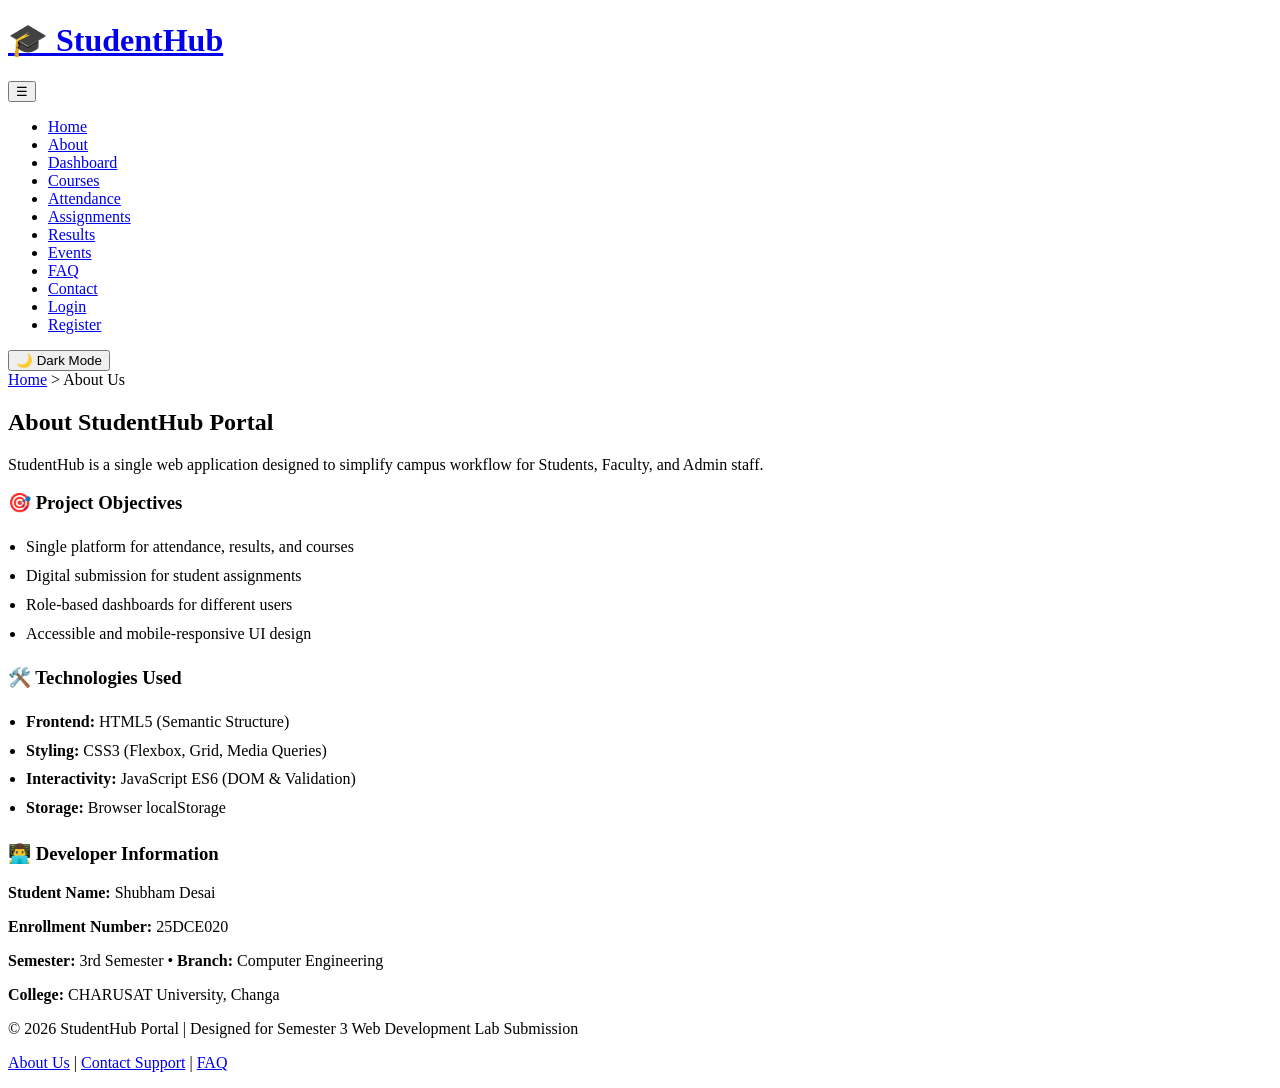
==== pages/about.html @ 10f8e64f "Add files via upload" ====
<!DOCTYPE html>
<html lang="en">
<head>
    <meta charset="UTF-8">
    <meta name="viewport" content="width=device-width, initial-scale=1.0">
    <title>StudentHub Portal - About</title>
    <link rel="stylesheet" href="style.css">
    <script src="script.js" defer></script>
</head>
<body>

    <header>
        <h1><a href="index.html">🎓 StudentHub</a></h1>
        <button id="hamburger-btn" class="hamburger-btn" aria-label="Menu">☰</button>
        <nav>
            <ul id="nav-list">
                <li><a href="index.html">Home</a></li>
                <li><a href="about.html" class="active">About</a></li>
                <li><a href="dashboard.html">Dashboard</a></li>
                <li><a href="course.html">Courses</a></li>
                <li><a href="attendance.html">Attendance</a></li>
                <li><a href="assignment.html">Assignments</a></li>
                <li><a href="result.html">Results</a></li>
                <li><a href="event.html">Events</a></li>
                <li><a href="faq.html">FAQ</a></li>
                <li><a href="contact.html">Contact</a></li>
                <li><a href="login.html">Login</a></li>
                <li><a href="register.html">Register</a></li>
            </ul>
        </nav>
        <button id="themeBtn" class="btn">🌙 Dark Mode</button>
    </header>

    <main id="main-content" class="container">
        
        <!-- Breadcrumbs (Practical 2) -->
        <nav class="breadcrumbs">
            <a href="index.html">Home</a> &gt; <span>About Us</span>
        </nav>

        <h2>About StudentHub Portal</h2>
        <p>StudentHub is a single web application designed to simplify campus workflow for Students, Faculty, and Admin staff.</p>

        <section class="grid">
            <article class="card">
                <h3>🎯 Project Objectives</h3>
                <ul style="padding-left: 18px; line-height: 1.8;">
                    <li>Single platform for attendance, results, and courses</li>
                    <li>Digital submission for student assignments</li>
                    <li>Role-based dashboards for different users</li>
                    <li>Accessible and mobile-responsive UI design</li>
                </ul>
            </article>

            <article class="card">
                <h3>🛠️ Technologies Used</h3>
                <ul style="padding-left: 18px; line-height: 1.8;">
                    <li><strong>Frontend:</strong> HTML5 (Semantic Structure)</li>
                    <li><strong>Styling:</strong> CSS3 (Flexbox, Grid, Media Queries)</li>
                    <li><strong>Interactivity:</strong> JavaScript ES6 (DOM & Validation)</li>
                    <li><strong>Storage:</strong> Browser localStorage</li>
                </ul>
            </article>
        </section>

        <!-- Developer Details Card -->
        <section class="card" style="margin-top: 20px;">
            <h3>👨‍💻 Developer Information</h3>
            <p><strong>Student Name:</strong> Shubham Desai</p>
            <p><strong>Enrollment Number:</strong> 25DCE020</p>
            <p><strong>Semester:</strong> 3rd Semester &bull; <strong>Branch:</strong> Computer Engineering</p>
            <p><strong>College:</strong> CHARUSAT University, Changa</p>
        </section>

    </main>

    <footer>
        <p>&copy; 2026 StudentHub Portal | Designed for Semester 3 Web Development Lab Submission</p>
        <p><a href="about.html">About Us</a> | <a href="contact.html">Contact Support</a> | <a href="faq.html">FAQ</a></p>
    </footer>
</body>
</html>
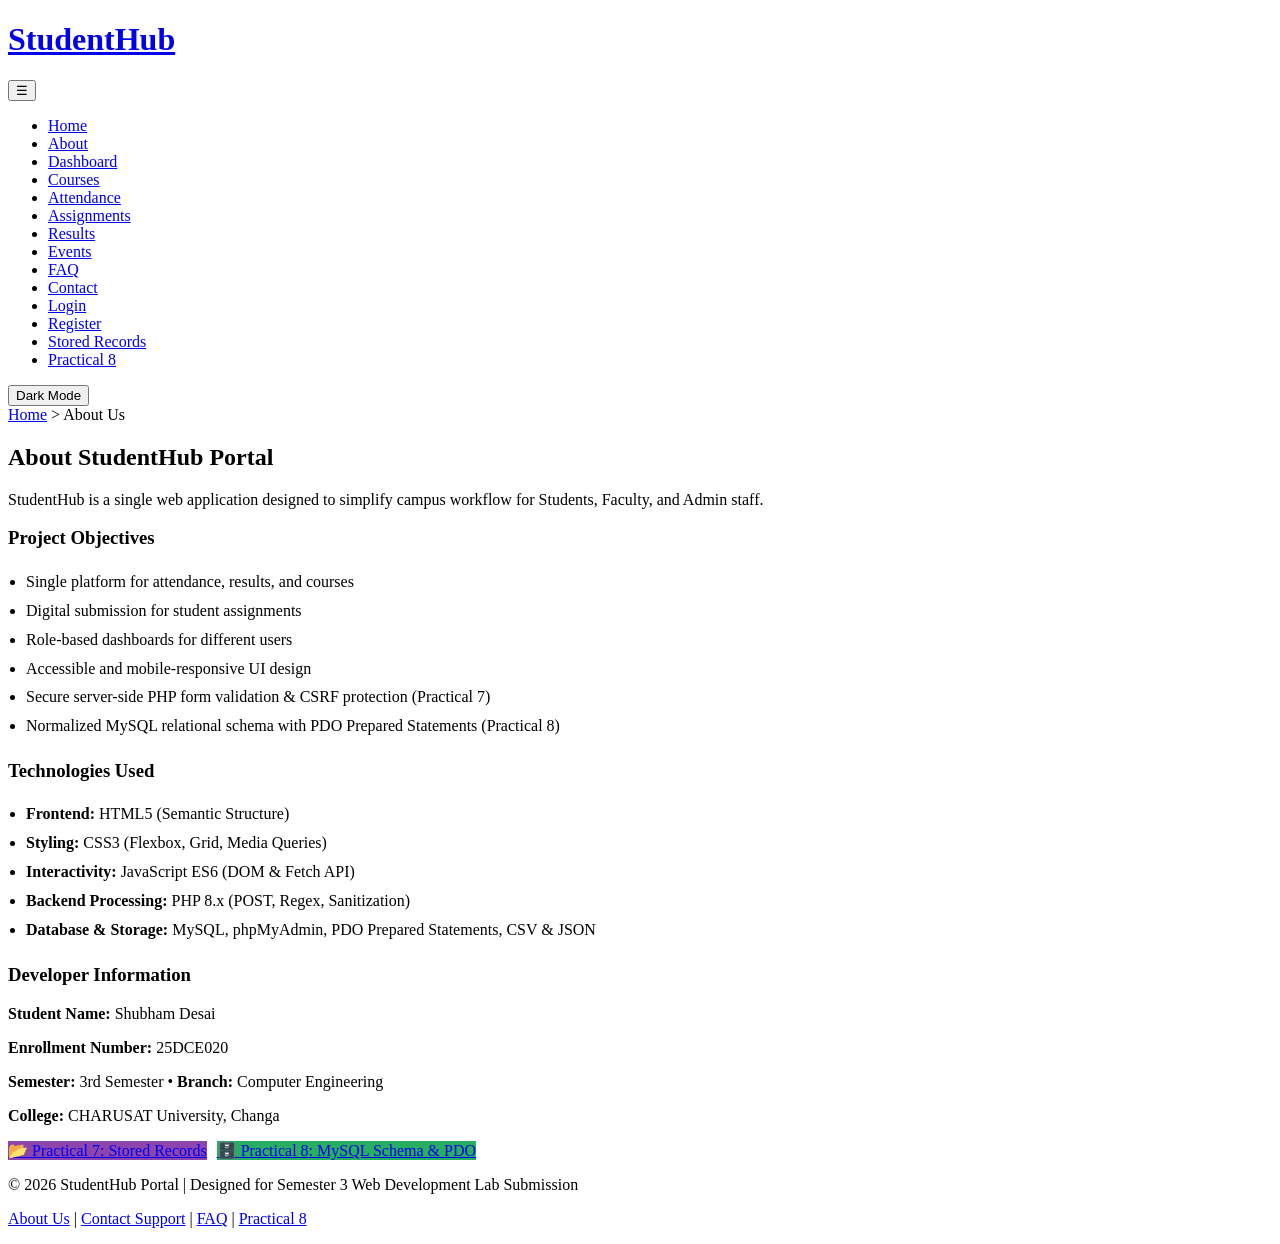
==== commit 1d926daf: "Update about.html" ====
--- a/pages/about.html
+++ b/pages/about.html
@@ -10,7 +10,7 @@
 <body>
 
     <header>
-        <h1><a href="index.html">🎓 StudentHub</a></h1>
+        <h1><a href="index.html"> StudentHub</a></h1>
         <button id="hamburger-btn" class="hamburger-btn" aria-label="Menu">☰</button>
         <nav>
             <ul id="nav-list">
@@ -23,12 +23,14 @@
                 <li><a href="result.html">Results</a></li>
                 <li><a href="event.html">Events</a></li>
                 <li><a href="faq.html">FAQ</a></li>
-                <li><a href="contact.html">Contact</a></li>
+                <li><a href="contact.php">Contact</a></li>
                 <li><a href="login.html">Login</a></li>
-                <li><a href="register.html">Register</a></li>
+                <li><a href="register.php">Register</a></li>
+                <li><a href="view_records.php">Stored Records</a></li>
+                <li><a href="practical8.php">Practical 8</a></li>
             </ul>
         </nav>
-        <button id="themeBtn" class="btn">🌙 Dark Mode</button>
+        <button id="themeBtn" class="btn"> Dark Mode</button>
     </header>
 
     <main id="main-content" class="container">
@@ -43,40 +45,47 @@
 
         <section class="grid">
             <article class="card">
-                <h3>🎯 Project Objectives</h3>
+                <h3> Project Objectives</h3>
                 <ul style="padding-left: 18px; line-height: 1.8;">
                     <li>Single platform for attendance, results, and courses</li>
                     <li>Digital submission for student assignments</li>
                     <li>Role-based dashboards for different users</li>
                     <li>Accessible and mobile-responsive UI design</li>
+                    <li>Secure server-side PHP form validation & CSRF protection (Practical 7)</li>
+                    <li>Normalized MySQL relational schema with PDO Prepared Statements (Practical 8)</li>
                 </ul>
             </article>
 
             <article class="card">
-                <h3>🛠️ Technologies Used</h3>
+                <h3> Technologies Used</h3>
                 <ul style="padding-left: 18px; line-height: 1.8;">
                     <li><strong>Frontend:</strong> HTML5 (Semantic Structure)</li>
                     <li><strong>Styling:</strong> CSS3 (Flexbox, Grid, Media Queries)</li>
-                    <li><strong>Interactivity:</strong> JavaScript ES6 (DOM & Validation)</li>
-                    <li><strong>Storage:</strong> Browser localStorage</li>
+                    <li><strong>Interactivity:</strong> JavaScript ES6 (DOM & Fetch API)</li>
+                    <li><strong>Backend Processing:</strong> PHP 8.x (POST, Regex, Sanitization)</li>
+                    <li><strong>Database & Storage:</strong> MySQL, phpMyAdmin, PDO Prepared Statements, CSV & JSON</li>
                 </ul>
             </article>
         </section>
 
         <!-- Developer Details Card -->
         <section class="card" style="margin-top: 20px;">
-            <h3>👨‍💻 Developer Information</h3>
+            <h3> Developer Information</h3>
             <p><strong>Student Name:</strong> Shubham Desai</p>
             <p><strong>Enrollment Number:</strong> 25DCE020</p>
             <p><strong>Semester:</strong> 3rd Semester &bull; <strong>Branch:</strong> Computer Engineering</p>
             <p><strong>College:</strong> CHARUSAT University, Changa</p>
+            <div style="margin-top: 15px; display: flex; gap: 10px; flex-wrap: wrap;">
+                <a href="view_records.php" class="btn" style="background-color: #8e44ad;">📂 Practical 7: Stored Records</a>
+                <a href="practical8.php" class="btn" style="background-color: #27ae60;">🗄️ Practical 8: MySQL Schema & PDO</a>
+            </div>
         </section>
 
     </main>
 
     <footer>
         <p>&copy; 2026 StudentHub Portal | Designed for Semester 3 Web Development Lab Submission</p>
-        <p><a href="about.html">About Us</a> | <a href="contact.html">Contact Support</a> | <a href="faq.html">FAQ</a></p>
+        <p><a href="about.html">About Us</a> | <a href="contact.php">Contact Support</a> | <a href="faq.html">FAQ</a> | <a href="practical8.php">Practical 8</a></p>
     </footer>
 </body>
 </html>
